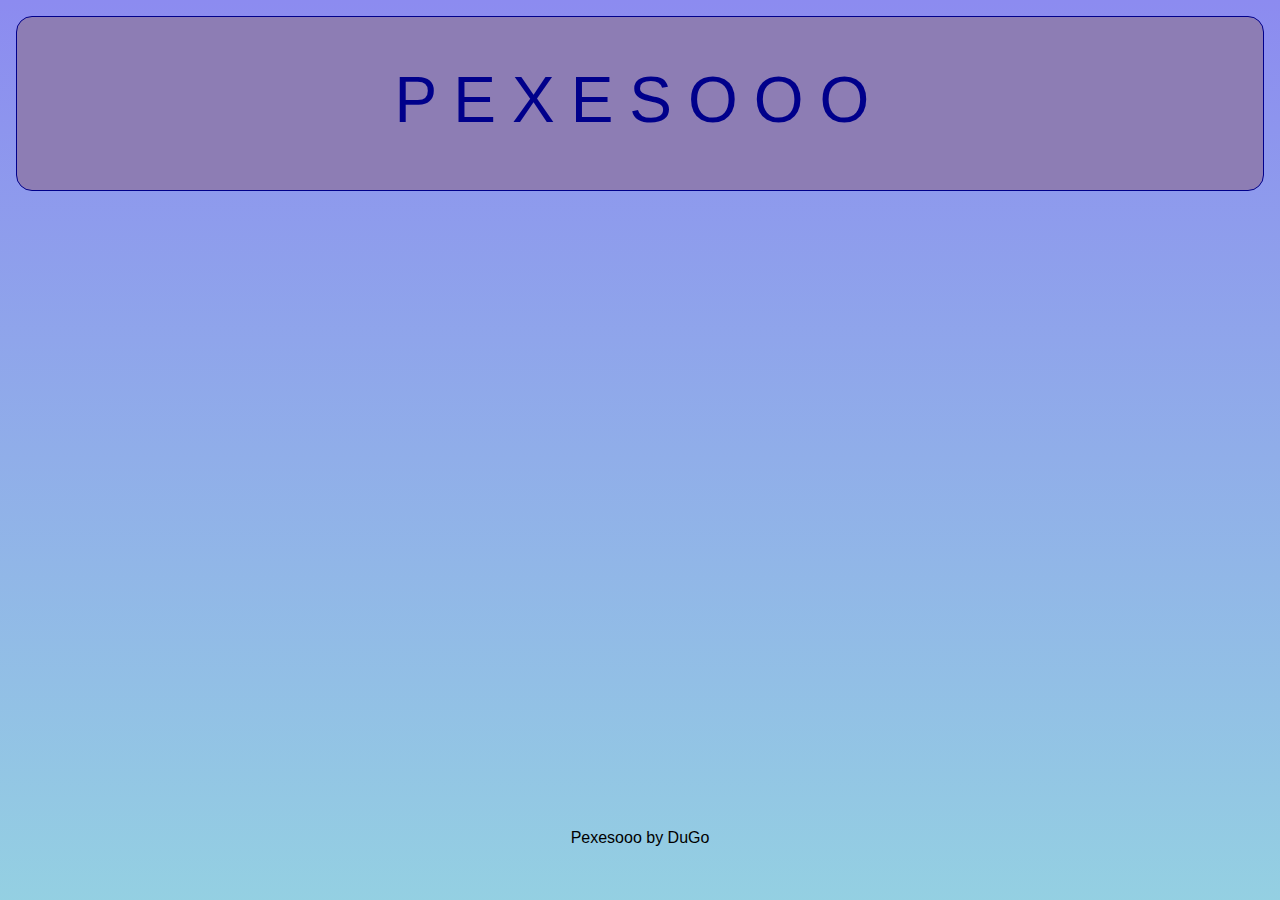
==== index.html @ 590d2849 "Renaming files, restructuring ... vol. 2" ====
<!DOCTYPE html>

<html lang="cz">
    
  <head>
      <meta charset="UTF-8">
      <meta http-equiv="X-UA-Compatible" content="IE=edge">
      <meta name="viewport"
            content="width=device-width, initial-scale=1.0">
      <link rel="stylesheet" href="./css/common.css">
      <link rel="stylesheet" href="./css/game.css">

      <title>Pexesooo</title>
  </head>
  
  <body>
      <header>
        <h1>Pexesooo</h1>
      </header>

      <main>
        <section id="PG"></section>

        <script src="./scripts/gamePrepare.js"></script>
        <script src="./scripts/gameRun.js"></script>
      </main>

      <footer>
        <p>Pexesooo by DuGo</p>
      </footer>
  </body>

</html>
---- css/common.css ----
body {
    height: 100vh;
    margin: 0px;
    padding: 0px;

    background-image: linear-gradient(
        to bottom,
      rgb(140, 139, 240),
      rgba(144, 206, 225, 0.963)
    );
    font-family: 'Segoe UI', Tahoma, Geneva, Verdana, sans-serif;
}

/* body structure */
body, main, nav, header, nav a {
    display: flex;
    flex-direction: column;
    justify-content: center;
    align-items: center;
}

main, nav, footer {
    width: 100%;
    text-align: center;
}

main, nav {
    height: 70%;
}

footer {
    height: 10%;
}

/* header */
header {
    height: 20%;
    align-self: stretch;
    background-color: rgb(141, 125, 180);

    margin: 1rem;
    border: 0.1rem solid darkblue;
    border-radius: 1rem;
}

header h1 {
    color: darkblue;
    font-size: 4rem;
    font-weight: 200;

    letter-spacing: 1rem;
    text-transform: uppercase;

    margin: 1rem;
    padding-bottom: 0.5rem;
}

/* nav anchors */
nav a {
    height: 5rem;
    width: 20rem;
    
    border: solid 0.1rem darkblue;
    border-radius: 1.2rem;
    margin-top: 1rem;

    font-size: 1.8rem;
    text-transform: uppercase;
    letter-spacing: 0.3rem;
    text-decoration: none;
    color: black;
}
---- css/game.css ----
/* playground */
section {
    display: grid;

    grid-template-columns: repeat(4, 1fr);
    grid-template-rows: repeat(4, 1fr);
    column-gap: 20px;
    row-gap: 20px;

    justify-items: center;
    align-items: center;
}

/* cards */
section button {
    height: 80px;
    width: 80px;
    
    border: solid rgb(49, 49, 107) 0.5px;
    border-radius: 10px;
    margin: 3px;

    background-image: repeating-linear-gradient(
        -45deg,
        rgb(69, 29, 169),
        rgb(195, 143, 23)
        30px
    );

    display: flex;
    justify-content: center;
    align-items: center;
}

section button:hover,
section button:active {
    border: solid 3px rgba(36, 10, 115, 0.64);
    margin: 0px;

    background-image: repeating-linear-gradient(
        -45deg,
        rgb(111, 85, 179),
        rgb(214, 180, 99)
        30px
    );
    
    cursor: pointer;
}

section img {
    border-radius: 10px;
}

/* 'back to menu' anchor */
#back {
    background-color: rgb(227, 80, 60);
    background-image: none;

    margin: 3px;
}

#back:hover,
#back:active {
    filter: brightness(1.4);
    border: 2px solid rgba(36, 10, 115, 0.64);
    cursor: pointer;
}

nav {
    justify-content: end;
}
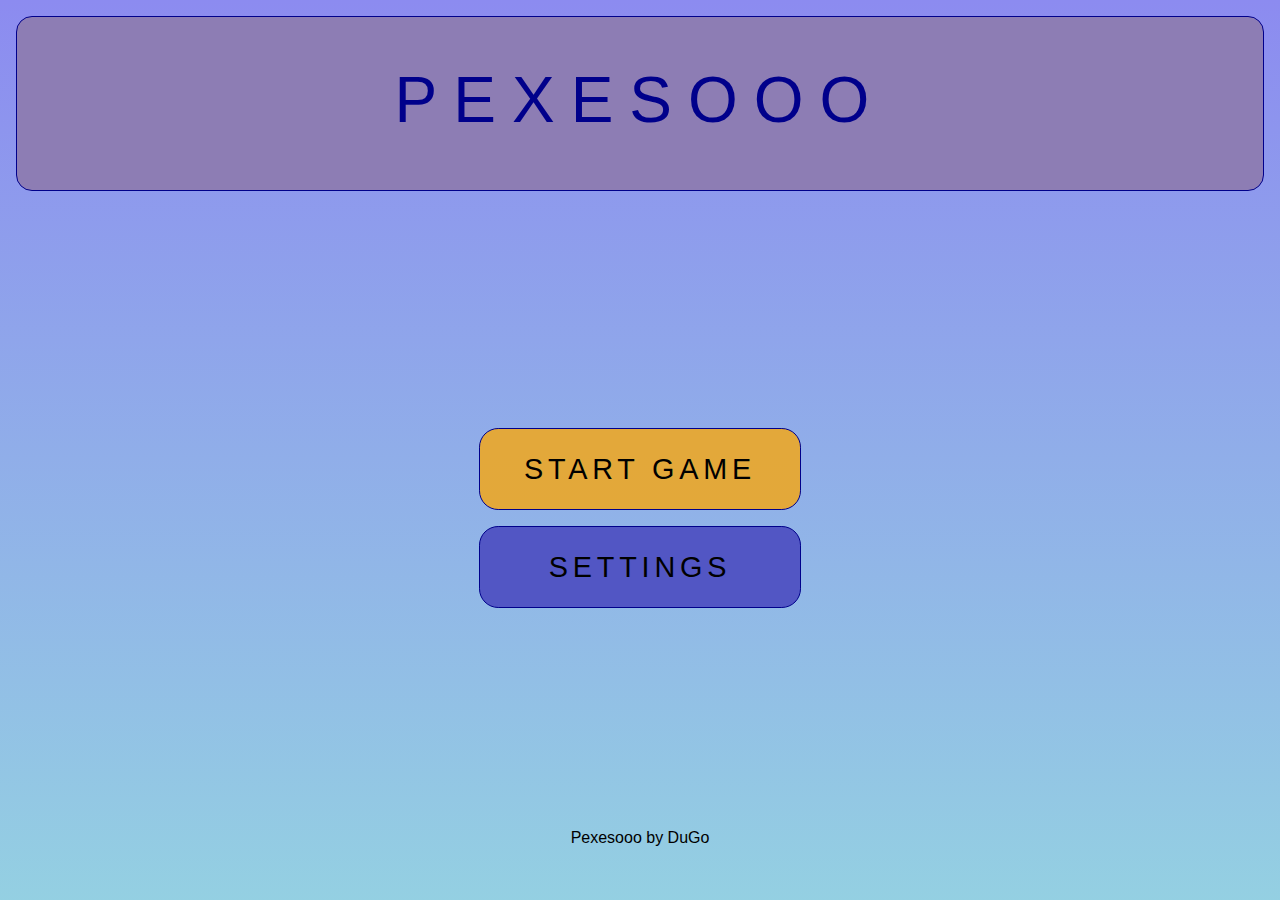
==== commit 5a7a3dd3: "renaming files vol.3" ====
--- a/index.html
+++ b/index.html
@@ -8,9 +8,9 @@
       <meta name="viewport"
             content="width=device-width, initial-scale=1.0">
       <link rel="stylesheet" href="./css/common.css">
-      <link rel="stylesheet" href="./css/game.css">
+      <link rel="stylesheet" href="./css/menu.css">
 
-      <title>Pexesooo</title>
+      <title>Pexesooo - menu</title>
   </head>
   
   <body>
@@ -18,12 +18,10 @@
         <h1>Pexesooo</h1>
       </header>
 
-      <main>
-        <section id="PG"></section>
-
-        <script src="./scripts/gamePrepare.js"></script>
-        <script src="./scripts/gameRun.js"></script>
-      </main>
+      <nav>
+          <a href="./game.html" id="start">Start game</a>
+          <a href="./settings.html" id="sett">Settings</a>
+      </nav>
 
       <footer>
         <p>Pexesooo by DuGo</p>
--- a/css/menu.css
+++ b/css/menu.css
@@ -0,0 +1,20 @@
+/* menu buttons */
+#start {
+    background-color: rgba(239, 167, 32, 0.875);
+}
+
+#sett {
+    background-color: rgba(75, 75, 192, 0.903);
+}
+
+#start:hover,
+#start:active {
+    filter: brightness(1.2);
+    cursor: pointer;
+}
+
+#sett:hover,
+#sett:active {
+    filter: brightness(1.4);
+    cursor: pointer;
+}
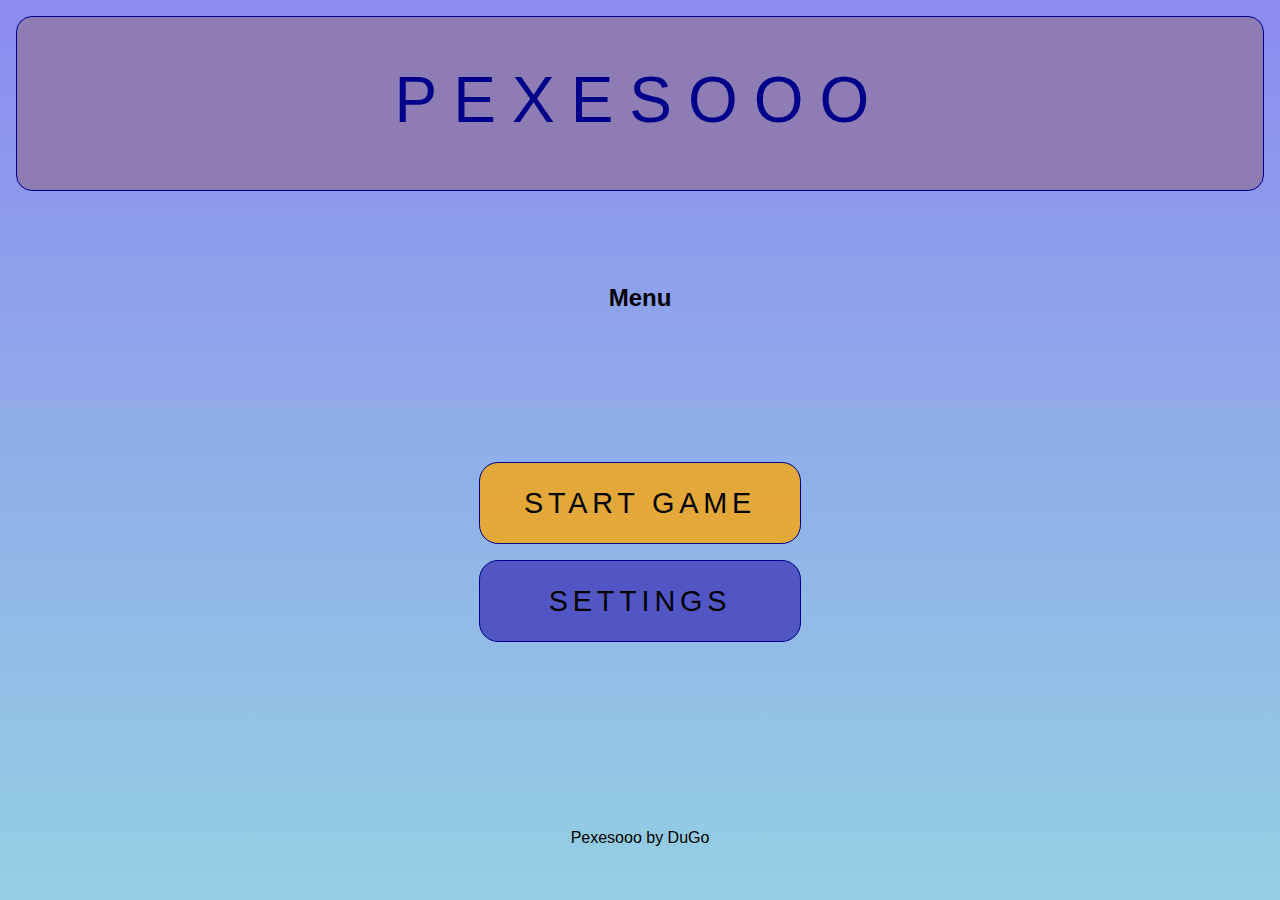
==== commit 8f556923: "I coordinated html files." ====
--- a/index.html
+++ b/index.html
@@ -18,10 +18,16 @@
         <h1>Pexesooo</h1>
       </header>
 
-      <nav>
+      <main>
+
+        <h2>Menu</h2>
+
+        <nav>
           <a href="./game.html" id="start">Start game</a>
           <a href="./settings.html" id="sett">Settings</a>
-      </nav>
+        </nav>
+        
+      </main>
 
       <footer>
         <p>Pexesooo by DuGo</p>
--- a/css/common.css
+++ b/css/common.css
@@ -12,7 +12,7 @@
 }
 
 /* body structure */
-body, main, nav, header, nav a {
+body, main, nav, header, nav a, #desk {
     display: flex;
     flex-direction: column;
     justify-content: center;
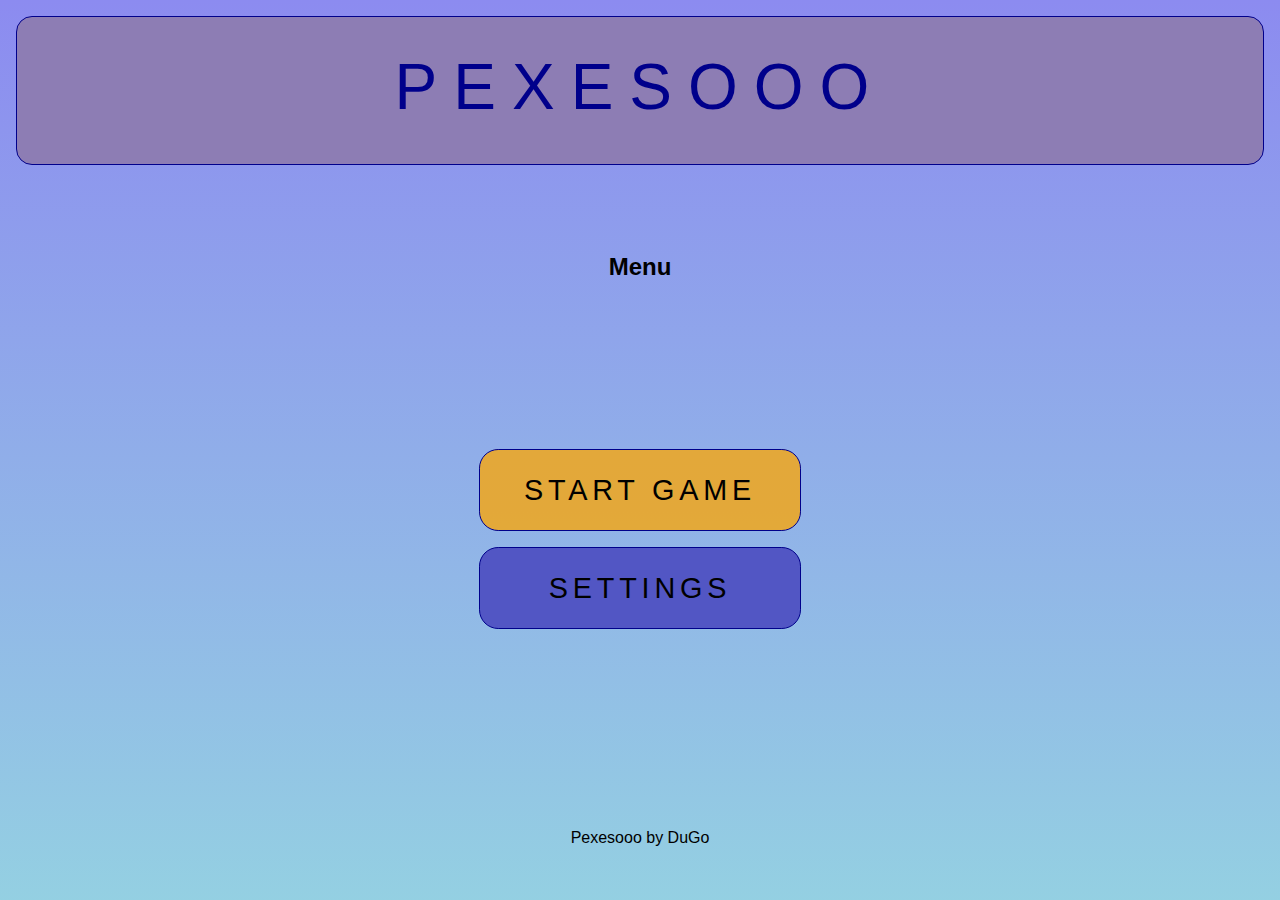
==== commit 2a4ae0c2: "feature fourPlayers implemented" ====
--- a/index.html
+++ b/index.html
@@ -1,6 +1,6 @@
 <!DOCTYPE html>
 
-<html lang="cz">
+<html lang="en">
     
   <head>
       <meta charset="UTF-8">
@@ -19,14 +19,12 @@
       </header>
 
       <main>
-
         <h2>Menu</h2>
 
         <nav>
           <a href="./game.html" id="start">Start game</a>
           <a href="./settings.html" id="sett">Settings</a>
         </nav>
-        
       </main>
 
       <footer>
--- a/css/common.css
+++ b/css/common.css
@@ -25,7 +25,7 @@
 }
 
 main, nav {
-    height: 70%;
+    height: 73%;
 }
 
 footer {
@@ -34,7 +34,7 @@
 
 /* header */
 header {
-    height: 20%;
+    height: 17%;
     align-self: stretch;
     background-color: rgb(141, 125, 180);
 
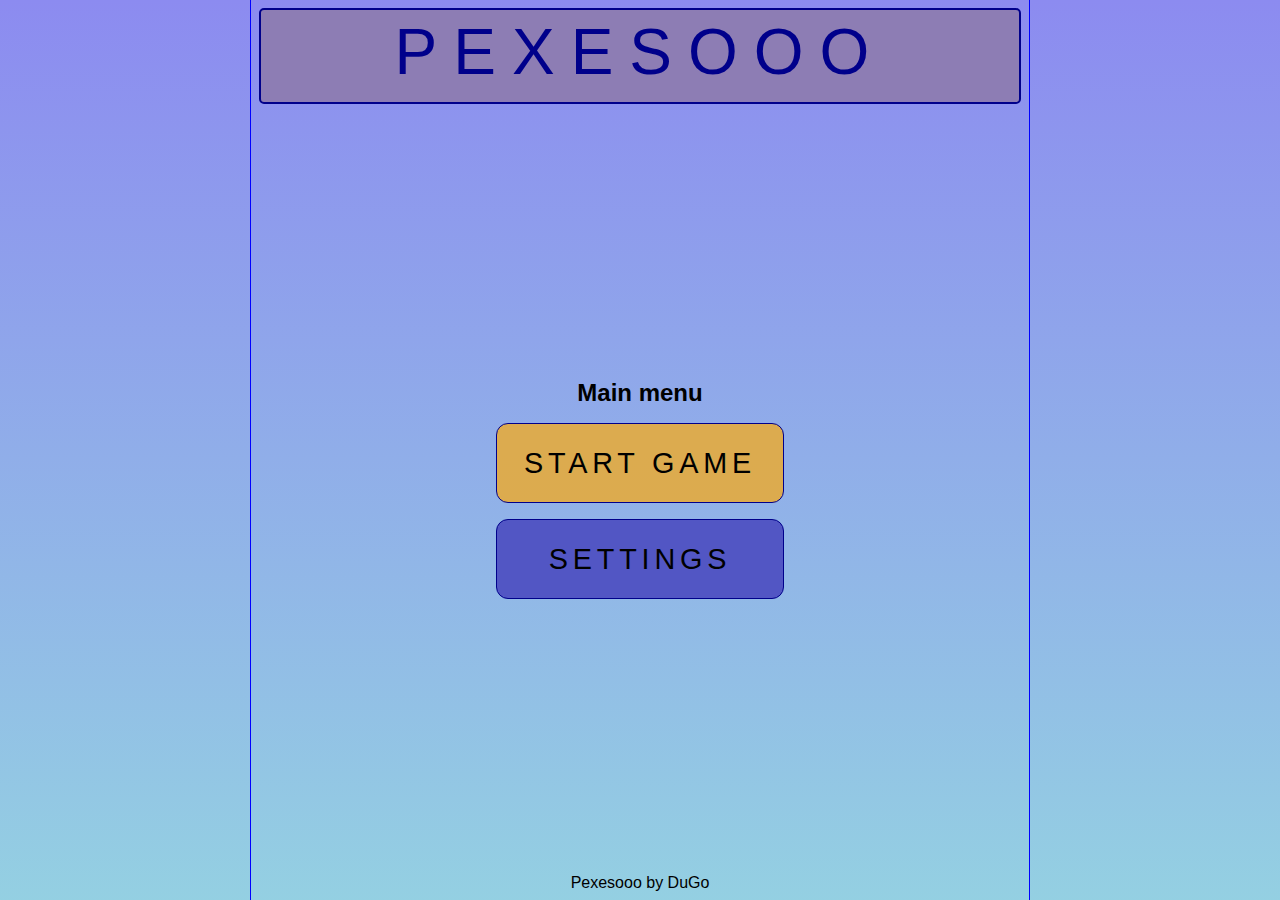
==== commit 12329ba2: "making responsive layout #1 - main menu" ====
--- a/index.html
+++ b/index.html
@@ -7,19 +7,23 @@
       <meta http-equiv="X-UA-Compatible" content="IE=edge">
       <meta name="viewport"
             content="width=device-width, initial-scale=1.0">
-      <link rel="stylesheet" href="./css/common.css">
-      <link rel="stylesheet" href="./css/menu.css">
+      <link rel="stylesheet" href="./css/base.css">
+      <link rel="stylesheet" href="./css/components/header.css">
+      <link rel="stylesheet" href="./css/components/main.css">
+      <link rel="stylesheet" href="./css/components/footer.css">
+      <link rel="stylesheet" href="./css/components/nav.css">
+      <link rel="stylesheet" href="./css/components/menuAnchors.css">
 
       <title>Pexesooo - menu</title>
   </head>
   
   <body>
-      <header>
+      <header class="section">
         <h1>Pexesooo</h1>
       </header>
 
-      <main>
-        <h2>Menu</h2>
+      <main class="section">
+        <h2>Main menu</h2>
 
         <nav>
           <a href="./game.html" id="start">Start game</a>
@@ -27,7 +31,7 @@
         </nav>
       </main>
 
-      <footer>
+      <footer class="section">
         <p>Pexesooo by DuGo</p>
       </footer>
   </body>
--- a/css/base.css
+++ b/css/base.css
@@ -0,0 +1,30 @@
+* {
+  margin: 0;
+  padding: 0;
+  box-sizing: border-box;
+}
+
+body {
+  background-image: linear-gradient(to bottom,#8c8bf0,#90cee1f6);
+  font-family: 'Segoe UI', Tahoma, Geneva, Verdana, sans-serif;
+
+  display: flex;
+  flex-wrap: wrap;
+  min-height: 100vh;
+
+  border-left: 1px solid #00f;
+  border-right: 1px solid #00f;
+
+  flex-direction: row;
+}
+
+@media only screen and (min-width: 781px) {
+  body {
+    width: 780px;
+    margin: 0 auto;
+  }
+}
+
+.section {
+  width: 100%;
+}
--- a/css/components/header.css
+++ b/css/components/header.css
@@ -0,0 +1,42 @@
+header {
+  background-color: #8d7db4;
+  height: 6rem;
+  margin: 0.5rem;
+  border: 2px solid #00008b;
+  border-radius: 5px;
+
+  display: flex;
+  align-items: center;
+  justify-content: center;
+  align-self: flex-start;
+}
+
+header h1 {
+  color: #00008b;
+  text-transform: uppercase;
+  font-size: 2rem;
+  font-weight: 200;
+  padding-bottom: 0.25rem;
+  letter-spacing: 0.5rem;
+}
+
+@media only screen and (max-width: 300px) {
+  header {
+    height: 4rem;
+  }
+
+  header h1 {
+    font-size: 1rem;
+    padding-bottom: 0.125rem;
+    font-weight: 400;
+    letter-spacing: 0.5rem;
+  }
+}
+
+@media only screen and (min-width: 601px) {
+  header h1 {
+    font-size: 4rem;
+    padding-bottom: 0.5rem;
+    letter-spacing: 1rem;
+  }
+}
--- a/css/components/main.css
+++ b/css/components/main.css
@@ -0,0 +1,17 @@
+/* main component */
+main {
+  display: flex;
+  flex-direction: column;
+  align-items: center;
+  align-self: center;
+}
+
+main h2 {
+  font-size: 1.5rem;
+}
+
+@media only screen and (max-width: 300px) {
+  main h2 {
+    font-size: 1rem;
+  }
+}
--- a/css/components/footer.css
+++ b/css/components/footer.css
@@ -0,0 +1,10 @@
+footer {
+  min-height: 1.5rem;
+  align-self: flex-end;
+  text-align: center;
+}
+
+footer p {
+  font-size: 1rem;
+  padding: 0.5em;
+}
--- a/css/components/nav.css
+++ b/css/components/nav.css
@@ -0,0 +1,62 @@
+nav {
+  display: flex;
+  flex-direction: column;
+  justify-content: center;
+  align-items: center;
+}
+
+nav a {
+  background-color: #8c8bf0;
+
+  font-size: 1.4rem;
+  height: 4rem;
+  width: 14rem;
+  margin-top: 0.75rem;
+  
+  border: 1px solid darkblue;
+  border-radius: 12px;
+  
+  text-transform: uppercase;
+  letter-spacing: 0.3rem;
+  text-decoration: none;
+  color: #000;
+
+  display: flex;
+  align-items: center;
+  justify-content: center;
+
+  transition: all ease-in-out 0.3s;
+}
+
+/* :active & :hover states */
+nav a:active {
+  transform: translateY(3px);
+  filter: saturate(200%);
+}
+
+@media only screen and (hover: hover) {
+  nav a:hover {
+    cursor: pointer;
+    border: 3px solid currentColor;
+  }
+}
+
+/* responsive layout */
+@media only screen and (max-width: 315px) {
+  nav a {
+    font-size: 1rem;
+    height: 2.5rem;
+    width: 10rem;
+    margin-top: 0.6rem;
+    border-radius: 8px;
+  }
+}
+
+@media only screen and (min-width: 400px) {
+  nav a {
+    font-size: 1.8rem;
+    height: 5rem;
+    width: 18rem;
+    margin-top: 1rem;
+  }
+}
--- a/css/components/menuAnchors.css
+++ b/css/components/menuAnchors.css
@@ -0,0 +1,21 @@
+/* menu anchors */
+#start {
+  background-color: #e7aa38df;
+}
+
+#sett {
+  background-color: #4b4bc0e6;
+}
+
+@media only screen and (hover: hover) {
+  #start:hover {
+    color: #955d18;
+    background-color: transparent;
+    
+  }
+  
+  #sett:hover {
+    color: #281867e6;
+    background-color: transparent;
+  }
+}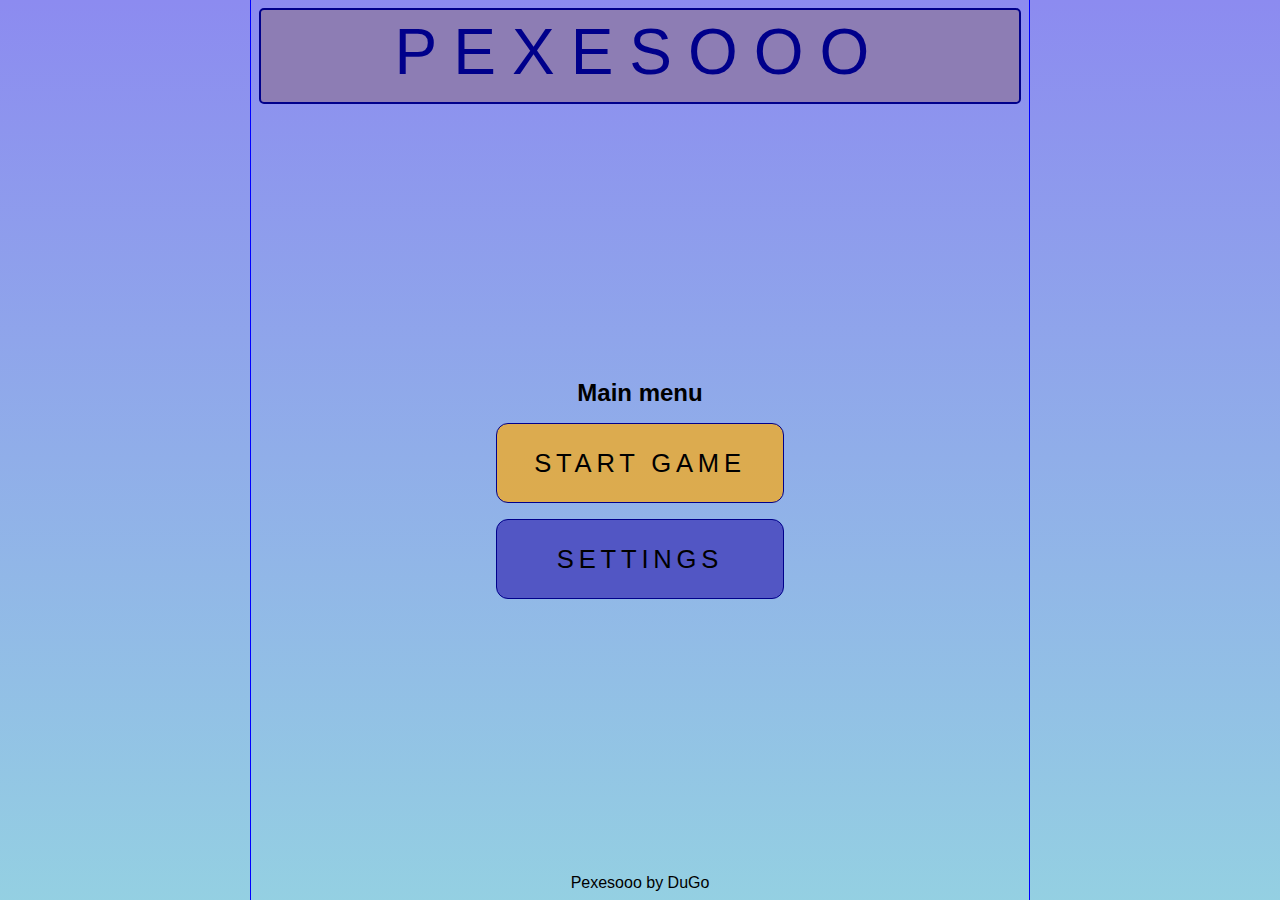
==== commit b8efc663: "making responsive layout #2 - settings menu" ====
--- a/index.html
+++ b/index.html
@@ -27,7 +27,7 @@
 
         <nav>
           <a href="./game.html" id="start">Start game</a>
-          <a href="./settings.html" id="sett">Settings</a>
+          <a href="./settings.html" id="settings">Settings</a>
         </nav>
       </main>
 
--- a/css/components/nav.css
+++ b/css/components/nav.css
@@ -8,7 +8,7 @@
 nav a {
   background-color: #8c8bf0;
 
-  font-size: 1.4rem;
+  font-size: 1.1rem;
   height: 4rem;
   width: 14rem;
   margin-top: 0.75rem;
@@ -24,8 +24,6 @@
   display: flex;
   align-items: center;
   justify-content: center;
-
-  transition: all ease-in-out 0.3s;
 }
 
 /* :active & :hover states */
@@ -44,17 +42,18 @@
 /* responsive layout */
 @media only screen and (max-width: 315px) {
   nav a {
-    font-size: 1rem;
+    font-size: 0.8rem;
     height: 2.5rem;
     width: 10rem;
     margin-top: 0.6rem;
     border-radius: 8px;
+    letter-spacing: 0.2rem;
   }
 }
 
 @media only screen and (min-width: 400px) {
   nav a {
-    font-size: 1.8rem;
+    font-size: 1.6rem;
     height: 5rem;
     width: 18rem;
     margin-top: 1rem;
--- a/css/components/menuAnchors.css
+++ b/css/components/menuAnchors.css
@@ -3,19 +3,45 @@
   background-color: #e7aa38df;
 }
 
-#sett {
+#settings {
   background-color: #4b4bc0e6;
 }
 
+#back-to-menu {
+  background-color: #e3503c;
+}
+
+#grid-size {
+  background-color: #1ad376;
+}
+
+#number-of-players {
+  background-color: #bfdf5d;
+}
+
 @media only screen and (hover: hover) {
+  #start:hover, #settings:hover, #back-to-menu:hover,
+  #grid-size:hover, #number-of-players:hover {
+    background-color: transparent;
+  }
+
   #start:hover {
     color: #955d18;
-    background-color: transparent;
-    
   }
   
-  #sett:hover {
+  #settings:hover {
     color: #281867e6;
-    background-color: transparent;
+  }
+
+  #back-to-menu:hover {
+    color: #7e1e1e;
+  }
+
+  #grid-size:hover {
+    color: #287a45;
+  }
+
+  #number-of-players:hover {
+    color: #e8ffa2;
   }
 }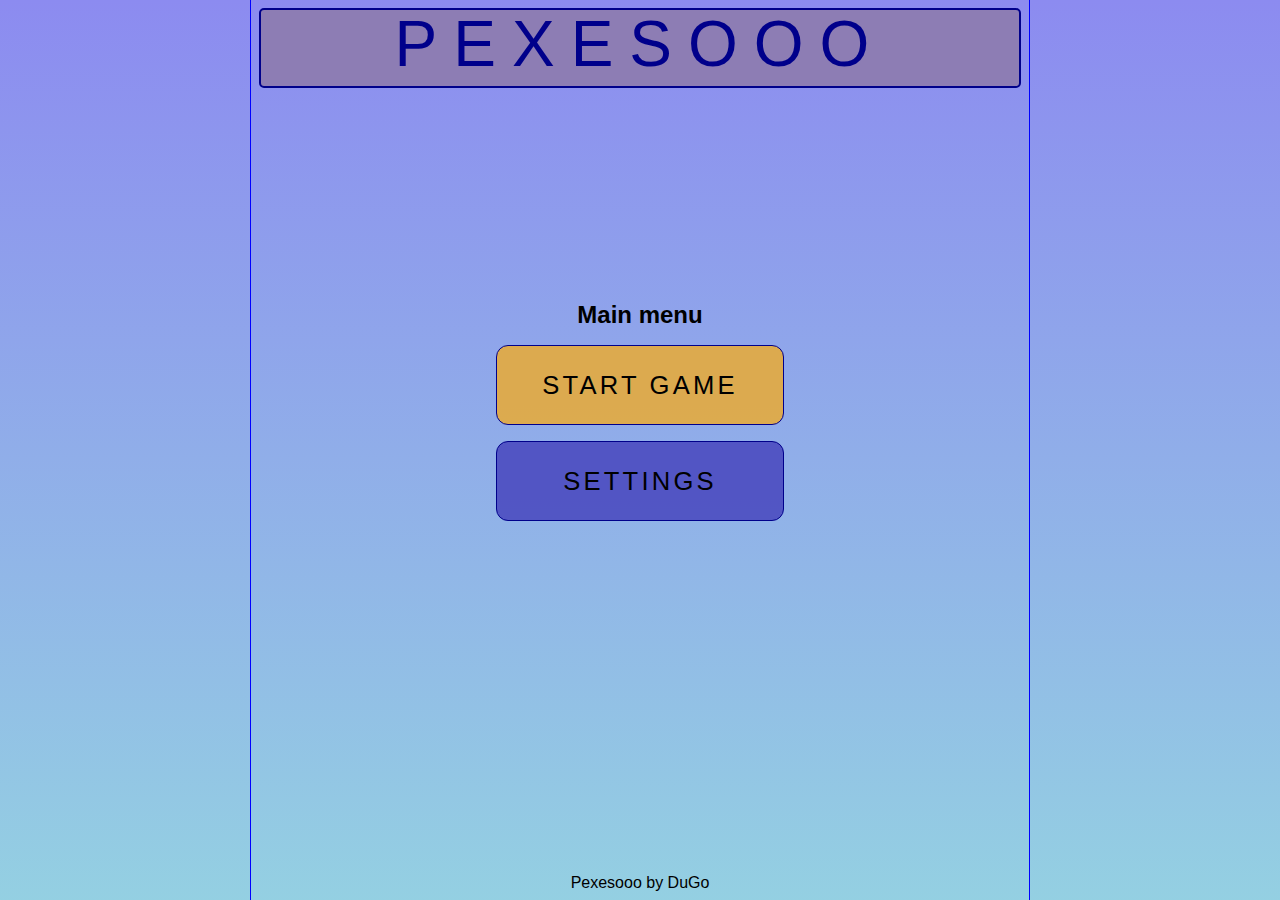
==== commit 87a45c3d: "cleaning from useless css links and lodash-scripts" ====
--- a/index.html
+++ b/index.html
@@ -7,6 +7,7 @@
       <meta http-equiv="X-UA-Compatible" content="IE=edge">
       <meta name="viewport"
             content="width=device-width, initial-scale=1.0">
+            
       <link rel="stylesheet" href="./css/base.css">
       <link rel="stylesheet" href="./css/components/header.css">
       <link rel="stylesheet" href="./css/components/main.css">
--- a/css/base.css
+++ b/css/base.css
@@ -2,6 +2,18 @@
   margin: 0;
   padding: 0;
   box-sizing: border-box;
+}
+
+:root {
+  /* colors for settings buttons */
+  --color-small: #dbdb6b;
+  --color-medium: #8080d2;
+  --color-large: #d089d0;
+  --color-switchedOn: #7bfc03;
+
+  --color-two: #c478e2;
+  --color-three: #804096;
+  --color-four: #5f2b57;
 }
 
 body {
--- a/css/components/header.css
+++ b/css/components/header.css
@@ -1,6 +1,6 @@
 header {
   background-color: #8d7db4;
-  height: 6rem;
+  height: 5rem;
   margin: 0.5rem;
   border: 2px solid #00008b;
   border-radius: 5px;
--- a/css/components/main.css
+++ b/css/components/main.css
@@ -4,6 +4,8 @@
   flex-direction: column;
   align-items: center;
   align-self: center;
+  justify-content: center;
+  margin-top: 1rem;
 }
 
 main h2 {
--- a/css/components/footer.css
+++ b/css/components/footer.css
@@ -2,9 +2,16 @@
   min-height: 1.5rem;
   align-self: flex-end;
   text-align: center;
+  padding-top: 20%;
 }
 
 footer p {
   font-size: 1rem;
   padding: 0.5em;
 }
+
+@media only screen and (max-width: 450px) {
+  footer {
+    align-self: flex-end;
+  }
+}--- a/css/components/nav.css
+++ b/css/components/nav.css
@@ -17,7 +17,7 @@
   border-radius: 12px;
   
   text-transform: uppercase;
-  letter-spacing: 0.3rem;
+  letter-spacing: 0.2rem;
   text-decoration: none;
   color: #000;
 
@@ -26,10 +26,44 @@
   justify-content: center;
 }
 
+nav button {
+  font-size: 0.8rem;
+  height: 3.5em;
+  width: 12em;
+  margin-top: 1em;
+  letter-spacing: 0.3em;
+
+  border: 2px solid #00008b;
+  border-radius: 12px;
+  font-weight: 500;
+  font-family: 'Segoe UI', Tahoma, Geneva, Verdana, sans-serif;
+  text-transform: uppercase;
+
+  display: flex;
+  justify-content: flex-start;
+  column-gap: 1.6em;
+  align-items: center;
+}
+
+nav button svg {
+  height: 30px;
+  width: 30px;
+}
+
+.break {
+  font-size: 0.6rem;
+  height: 2em;
+}
+
 /* :active & :hover states */
 nav a:active {
   transform: translateY(3px);
   filter: saturate(200%);
+}
+
+nav button:active {
+  transform: translatex(5px);
+  filter: grayscale(50%);
 }
 
 @media only screen and (hover: hover) {
@@ -37,17 +71,28 @@
     cursor: pointer;
     border: 3px solid currentColor;
   }
+
+  nav button:hover {
+    filter: brightness(1.2);
+    cursor: pointer;
+  }
 }
 
 /* responsive layout */
 @media only screen and (max-width: 315px) {
   nav a {
     font-size: 0.8rem;
-    height: 2.5rem;
     width: 10rem;
     margin-top: 0.6rem;
     border-radius: 8px;
-    letter-spacing: 0.2rem;
+    letter-spacing: 0.1rem;
+  }
+
+  nav button {
+    width: 10em;
+    padding-right: 0.5em;
+    column-gap: 0.8em;
+    letter-spacing: 0.1em;
   }
 }
 
@@ -58,4 +103,13 @@
     width: 18rem;
     margin-top: 1rem;
   }
+
+  nav button {
+    font-size: 1rem;
+    height: 3em;
+  }
+
+  .break {
+    font-size: 1rem;
+  }
 }
--- a/css/components/menuAnchors.css
+++ b/css/components/menuAnchors.css
@@ -1,14 +1,15 @@
 /* menu anchors */
+#back-to-menu {
+  background-color: #e3503c;
+  margin-top: 1.5rem;
+}
+
 #start {
   background-color: #e7aa38df;
 }
 
 #settings {
   background-color: #4b4bc0e6;
-}
-
-#back-to-menu {
-  background-color: #e3503c;
 }
 
 #grid-size {
@@ -36,12 +37,12 @@
   #back-to-menu:hover {
     color: #7e1e1e;
   }
-
+  
   #grid-size:hover {
     color: #287a45;
   }
-
+  
   #number-of-players:hover {
     color: #e8ffa2;
   }
-}+}
